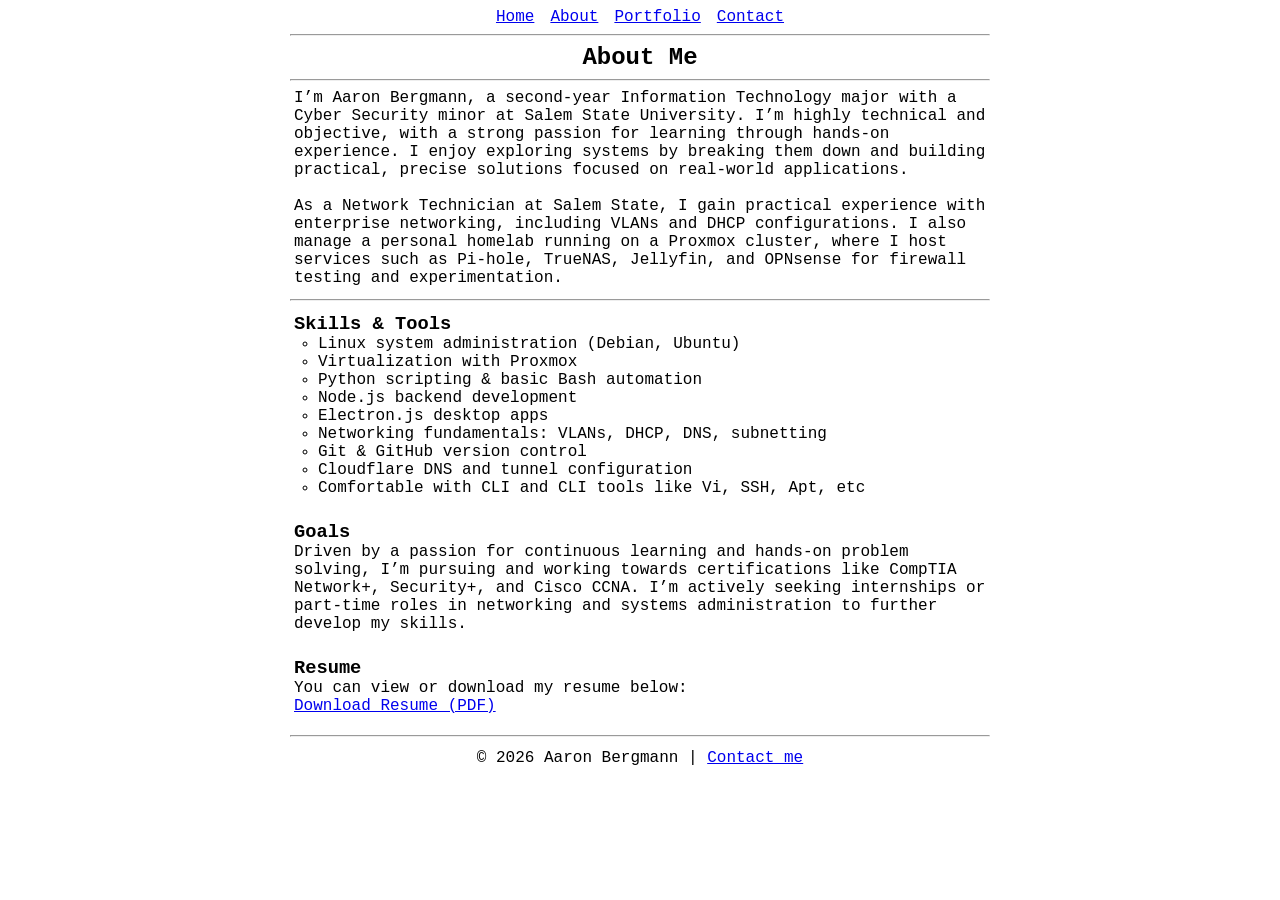
==== about.html @ c936fb08 "Fix listed cli tools..." ====
<!DOCTYPE html>
<html lang="en">
    <head>
        <meta charset="UTF-8">
        <meta name="viewport" content="width=device-width, initial-scale=1.0">
        <meta http-equiv="X-UA-Compatible" content="IE=edge">

        <title>About | Aaron Bergmann</title>

        <meta name="description" content="Learn about Aaron Bergmann's background, interests in infrastructure and cybersecurity, and his journey as a hands-on IT student.">
        <meta property="og:title" content="About Me – Aaron Bergmann">
        <meta property="og:description" content="Get to know Aaron Bergmann — an IT student passionate about homelabbing, systems administration, and building secure networks.">
        <meta property="og:type" content="profile">
        <meta property="og:url" content="https://abergmn.github.io/about">
        <meta property="og:image" content="https://abergmn.github.io/img/about-preview.png">

        <link rel="icon" type="image/x-icon" href="img/favicon.ico">
        <link rel="stylesheet" href="css/global.css" />
        <link rel="stylesheet" href="css/about.css" />
    </head>
    <body>
        <div class="mainContainer">
            <header>
                <nav>
                    <ul>
                        <li><a href="index.html">Home</a></li>
                        <li><a href="about.html">About</a></li>
                        <li><a href="portfolio.html">Portfolio</a></li>
                        <li><a href="contact.html">Contact</a></li>
                    </ul>
                </nav>
            </header>

            <hr />

            <main>
                <h2 id="about-title">About Me</h2>
                <hr />
                <section id="about-me">
                    <p>
                        I’m Aaron Bergmann, a second-year Information Technology major with a Cyber Security minor at Salem State University.
                        I’m highly technical and objective, with a strong passion for learning through hands-on experience.
                        I enjoy exploring systems by breaking them down and building practical, precise solutions focused on real-world applications.
                    </p>
                    <br />
                    <p>
                        As a Network Technician at Salem State, I gain practical experience with enterprise networking, including VLANs and DHCP configurations.
                        I also manage a personal homelab running on a Proxmox cluster, where I host services such as Pi-hole, TrueNAS, Jellyfin, and OPNsense for firewall testing and experimentation.
                    </p>
                </section>

                <hr />

                <section id="skills">
                    <h3>Skills & Tools</h3>
                    <ul id="skills-list">
                        <li>Linux system administration (Debian, Ubuntu)</li>
                        <li>Virtualization with Proxmox</li>
                        <li>Python scripting & basic Bash automation</li>
                        <li>Node.js backend development</li>
                        <li>Electron.js desktop apps</li>
                        <li>Networking fundamentals: VLANs, DHCP, DNS, subnetting</li>
                        <li>Git & GitHub version control</li>
                        <li>Cloudflare DNS and tunnel configuration</li>
                        <li>Comfortable with CLI and CLI tools like Vi, SSH, Apt, etc</li>
                    </ul>
                </section>

                <section id="goals">
                    <h3>Goals</h3>
                    <p>
                        Driven by a passion for continuous learning and hands-on problem solving, I’m pursuing and working towards certifications like CompTIA Network+, Security+, and Cisco CCNA.
                        I’m actively seeking internships or part-time roles in networking and systems administration to further develop my skills.
                    </p>
                </section>

                <section id="resume-download">
                    <h3>Resume</h3>
                    <p>You can view or download my resume below:</p>
                    <a href="files/resume.pdf" target="_blank">Download Resume (PDF)</a>
                </section>
            </main>

            <hr />

            <footer>
                <p>&copy; <span id="year"></span> Aaron Bergmann | <a href="contact.html">Contact me</a></p>
            </footer>
        </div>  

        <script src="js/script.js"></script>
    </body>
</html>
---- css/global.css ----
* {
    font-family: "Courier New", Courier, monospace;
    box-sizing: border-box;
    margin: 0;
    padding: 0;
}

body {
    display: flex;
    justify-content: center;
    align-items: flex-start;
    min-height: 100vh;
    margin: 0;
    padding: 0;
}

header {
    display: flex;
    flex-direction: row;
    justify-content: center;
}

.main-content {
    width: 100%;
    max-width: 700px;
}

.main-content section {
    padding: 1rem;
}

header, main {
    padding: 0.5rem 0 0.5rem 0;
}

nav ul {
    display: flex;
    flex-direction: row;
    gap: 1rem;
    list-style: none;
}

footer p {
    text-align: center;
    margin-top: 0.25rem;
    padding: 0.5rem 0;
}
---- css/about.css ----
.mainContainer {
    max-width: 700px;
    width: 100%;
}

#about-title {
    padding-bottom: 0.5rem;
    text-align: center;
}

#about-me, #skills, #goals,
#resume-download {
    padding-top: 0.75rem;
    padding-bottom: 0.75rem;
    padding-left: 0.25rem;
    padding-right: 0.25rem;
}

#about-me {
    padding-top: 0;
}

#about-me h2 {
    text-align: center;
}

#about-me p:first-of-type {
    padding-top: 0.5rem;
}

#skills-list {
    list-style-type: circle;
    padding-left: 1.5rem;
}
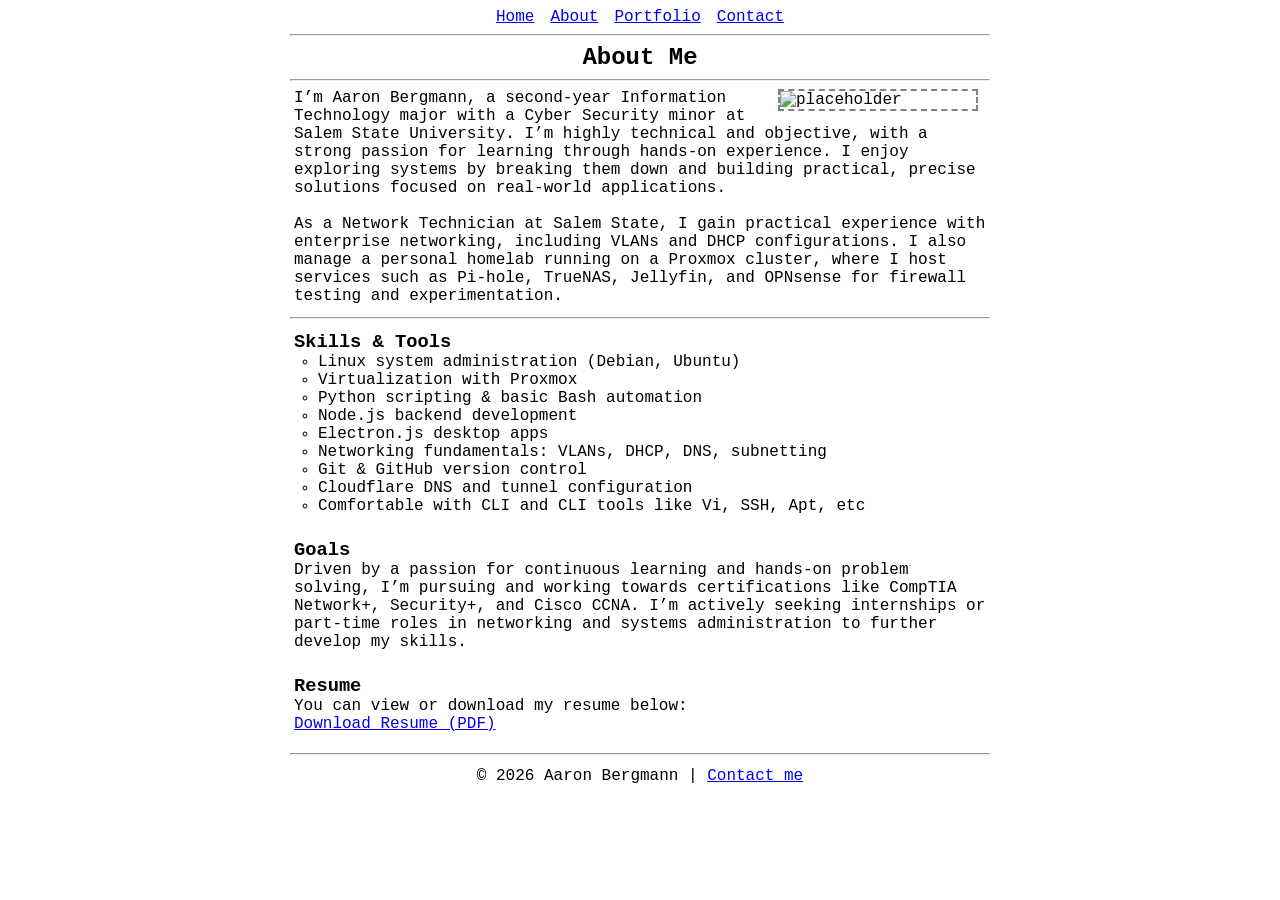
==== commit 1af5366e: "Update home/about styling & content Adjusted size of image displayed on home page, added image to co" ====
--- a/about.html
+++ b/about.html
@@ -19,7 +19,7 @@
         <link rel="stylesheet" href="css/about.css" />
     </head>
     <body>
-        <div class="mainContainer">
+        <div>
             <header>
                 <nav>
                     <ul>
@@ -34,10 +34,11 @@
             <hr />
 
             <main>
-                <h2 id="about-title">About Me</h2>
+                <h2>About Me</h2>
                 <hr />
-                <section id="about-me">
+                <section>
                     <p>
+                        <img src="https://placehold.co/800" alt="placeholder">
                         I’m Aaron Bergmann, a second-year Information Technology major with a Cyber Security minor at Salem State University.
                         I’m highly technical and objective, with a strong passion for learning through hands-on experience.
                         I enjoy exploring systems by breaking them down and building practical, precise solutions focused on real-world applications.
@@ -51,9 +52,9 @@
 
                 <hr />
 
-                <section id="skills">
+                <section>
                     <h3>Skills & Tools</h3>
-                    <ul id="skills-list">
+                    <ul>
                         <li>Linux system administration (Debian, Ubuntu)</li>
                         <li>Virtualization with Proxmox</li>
                         <li>Python scripting & basic Bash automation</li>
@@ -66,7 +67,7 @@
                     </ul>
                 </section>
 
-                <section id="goals">
+                <section>
                     <h3>Goals</h3>
                     <p>
                         Driven by a passion for continuous learning and hands-on problem solving, I’m pursuing and working towards certifications like CompTIA Network+, Security+, and Cisco CCNA.
@@ -74,7 +75,7 @@
                     </p>
                 </section>
 
-                <section id="resume-download">
+                <section>
                     <h3>Resume</h3>
                     <p>You can view or download my resume below:</p>
                     <a href="files/resume.pdf" target="_blank">Download Resume (PDF)</a>
--- a/css/global.css
+++ b/css/global.css
@@ -20,15 +20,6 @@
     justify-content: center;
 }
 
-.main-content {
-    width: 100%;
-    max-width: 700px;
-}
-
-.main-content section {
-    padding: 1rem;
-}
-
 header, main {
     padding: 0.5rem 0 0.5rem 0;
 }
--- a/css/about.css
+++ b/css/about.css
@@ -1,34 +1,38 @@
-.mainContainer {
+body div {
     max-width: 700px;
     width: 100%;
 }
 
-#about-title {
+body div main h2 {
     padding-bottom: 0.5rem;
     text-align: center;
 }
 
-#about-me, #skills, #goals,
-#resume-download {
+body div main section {
     padding-top: 0.75rem;
     padding-bottom: 0.75rem;
     padding-left: 0.25rem;
     padding-right: 0.25rem;
 }
 
-#about-me {
+body div main section:first-of-type {
     padding-top: 0;
 }
 
-#about-me h2 {
-    text-align: center;
-}
-
-#about-me p:first-of-type {
+body div main section:first-of-type p:first-of-type {
     padding-top: 0.5rem;
 }
 
-#skills-list {
+body div main section p img {
+    float: right;
+    margin: 0 0.5rem;
+    max-width: 200px;
+    width: 100%;
+    height: auto;
+    border: 2px dashed rgb(128, 128, 128);
+}
+
+body div main section:nth-of-type(2) ul {
     list-style-type: circle;
     padding-left: 1.5rem;
 }
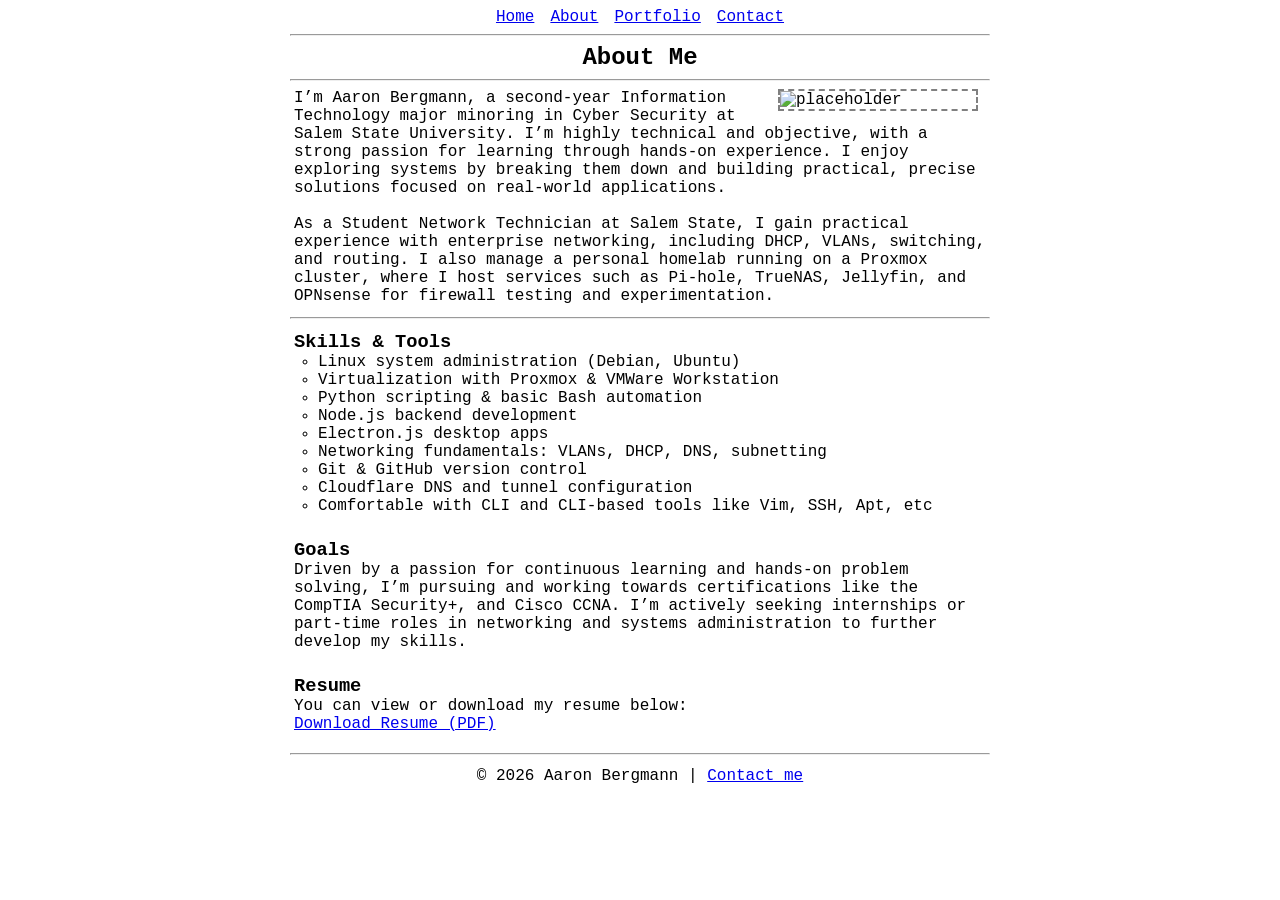
==== commit 46d244fa: "Update content Simple updates for better wording, consistency, and general updates which were deemed" ====
--- a/about.html
+++ b/about.html
@@ -5,14 +5,14 @@
         <meta name="viewport" content="width=device-width, initial-scale=1.0">
         <meta http-equiv="X-UA-Compatible" content="IE=edge">
 
-        <title>About | Aaron Bergmann</title>
-
         <meta name="description" content="Learn about Aaron Bergmann's background, interests in infrastructure and cybersecurity, and his journey as a hands-on IT student.">
         <meta property="og:title" content="About Me – Aaron Bergmann">
         <meta property="og:description" content="Get to know Aaron Bergmann — an IT student passionate about homelabbing, systems administration, and building secure networks.">
         <meta property="og:type" content="profile">
         <meta property="og:url" content="https://abergmn.github.io/about">
         <meta property="og:image" content="https://abergmn.github.io/img/about-preview.png">
+
+        <title>About | Aaron Bergmann</title>
 
         <link rel="icon" type="image/x-icon" href="img/favicon.ico">
         <link rel="stylesheet" href="css/global.css" />
@@ -39,13 +39,13 @@
                 <section>
                     <p>
                         <img src="https://placehold.co/800" alt="placeholder">
-                        I’m Aaron Bergmann, a second-year Information Technology major with a Cyber Security minor at Salem State University.
+                        I’m Aaron Bergmann, a second-year Information Technology major minoring in Cyber Security at Salem State University.
                         I’m highly technical and objective, with a strong passion for learning through hands-on experience.
                         I enjoy exploring systems by breaking them down and building practical, precise solutions focused on real-world applications.
                     </p>
                     <br />
                     <p>
-                        As a Network Technician at Salem State, I gain practical experience with enterprise networking, including VLANs and DHCP configurations.
+                        As a Student Network Technician at Salem State, I gain practical experience with enterprise networking, including DHCP, VLANs, switching, and routing.
                         I also manage a personal homelab running on a Proxmox cluster, where I host services such as Pi-hole, TrueNAS, Jellyfin, and OPNsense for firewall testing and experimentation.
                     </p>
                 </section>
@@ -56,21 +56,21 @@
                     <h3>Skills & Tools</h3>
                     <ul>
                         <li>Linux system administration (Debian, Ubuntu)</li>
-                        <li>Virtualization with Proxmox</li>
+                        <li>Virtualization with Proxmox & VMWare Workstation</li>
                         <li>Python scripting & basic Bash automation</li>
                         <li>Node.js backend development</li>
                         <li>Electron.js desktop apps</li>
                         <li>Networking fundamentals: VLANs, DHCP, DNS, subnetting</li>
                         <li>Git & GitHub version control</li>
                         <li>Cloudflare DNS and tunnel configuration</li>
-                        <li>Comfortable with CLI and CLI tools like Vi, SSH, Apt, etc</li>
+                        <li>Comfortable with CLI and CLI-based tools like Vim, SSH, Apt, etc</li>
                     </ul>
                 </section>
 
                 <section>
                     <h3>Goals</h3>
                     <p>
-                        Driven by a passion for continuous learning and hands-on problem solving, I’m pursuing and working towards certifications like CompTIA Network+, Security+, and Cisco CCNA.
+                        Driven by a passion for continuous learning and hands-on problem solving, I’m pursuing and working towards certifications like the CompTIA Security+, and Cisco CCNA.
                         I’m actively seeking internships or part-time roles in networking and systems administration to further develop my skills.
                     </p>
                 </section>
--- a/css/about.css
+++ b/css/about.css
@@ -25,7 +25,7 @@
 
 body div main section p img {
     float: right;
-    margin: 0 0.5rem;
+    margin: 0 0.5rem 0.5rem;
     max-width: 200px;
     width: 100%;
     height: auto;
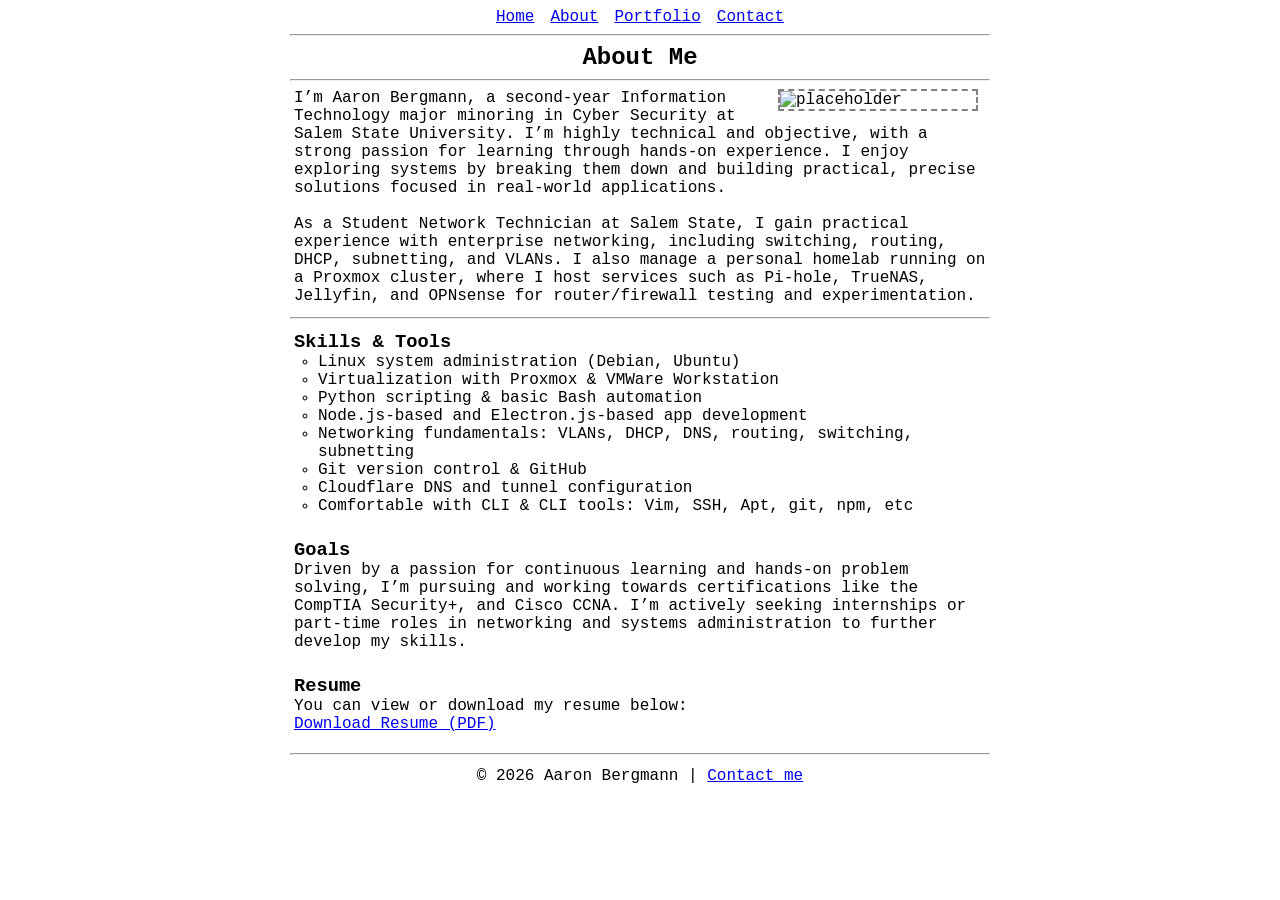
==== commit 312dad91: "Update wording" ====
--- a/about.html
+++ b/about.html
@@ -41,12 +41,12 @@
                         <img src="https://placehold.co/800" alt="placeholder">
                         I’m Aaron Bergmann, a second-year Information Technology major minoring in Cyber Security at Salem State University.
                         I’m highly technical and objective, with a strong passion for learning through hands-on experience.
-                        I enjoy exploring systems by breaking them down and building practical, precise solutions focused on real-world applications.
+                        I enjoy exploring systems by breaking them down and building practical, precise solutions focused in real-world applications.
                     </p>
                     <br />
                     <p>
-                        As a Student Network Technician at Salem State, I gain practical experience with enterprise networking, including DHCP, VLANs, switching, and routing.
-                        I also manage a personal homelab running on a Proxmox cluster, where I host services such as Pi-hole, TrueNAS, Jellyfin, and OPNsense for firewall testing and experimentation.
+                        As a Student Network Technician at Salem State, I gain practical experience with enterprise networking, including switching, routing, DHCP, subnetting, and VLANs.
+                        I also manage a personal homelab running on a Proxmox cluster, where I host services such as Pi-hole, TrueNAS, Jellyfin, and OPNsense for router/firewall testing and experimentation.
                     </p>
                 </section>
 
@@ -58,12 +58,11 @@
                         <li>Linux system administration (Debian, Ubuntu)</li>
                         <li>Virtualization with Proxmox & VMWare Workstation</li>
                         <li>Python scripting & basic Bash automation</li>
-                        <li>Node.js backend development</li>
-                        <li>Electron.js desktop apps</li>
-                        <li>Networking fundamentals: VLANs, DHCP, DNS, subnetting</li>
-                        <li>Git & GitHub version control</li>
+                        <li>Node.js-based and Electron.js-based app development</li>
+                        <li>Networking fundamentals: VLANs, DHCP, DNS, routing, switching, subnetting</li>
+                        <li>Git version control & GitHub</li>
                         <li>Cloudflare DNS and tunnel configuration</li>
-                        <li>Comfortable with CLI and CLI-based tools like Vim, SSH, Apt, etc</li>
+                        <li>Comfortable with CLI & CLI tools: Vim, SSH, Apt, git, npm, etc</li>
                     </ul>
                 </section>
 
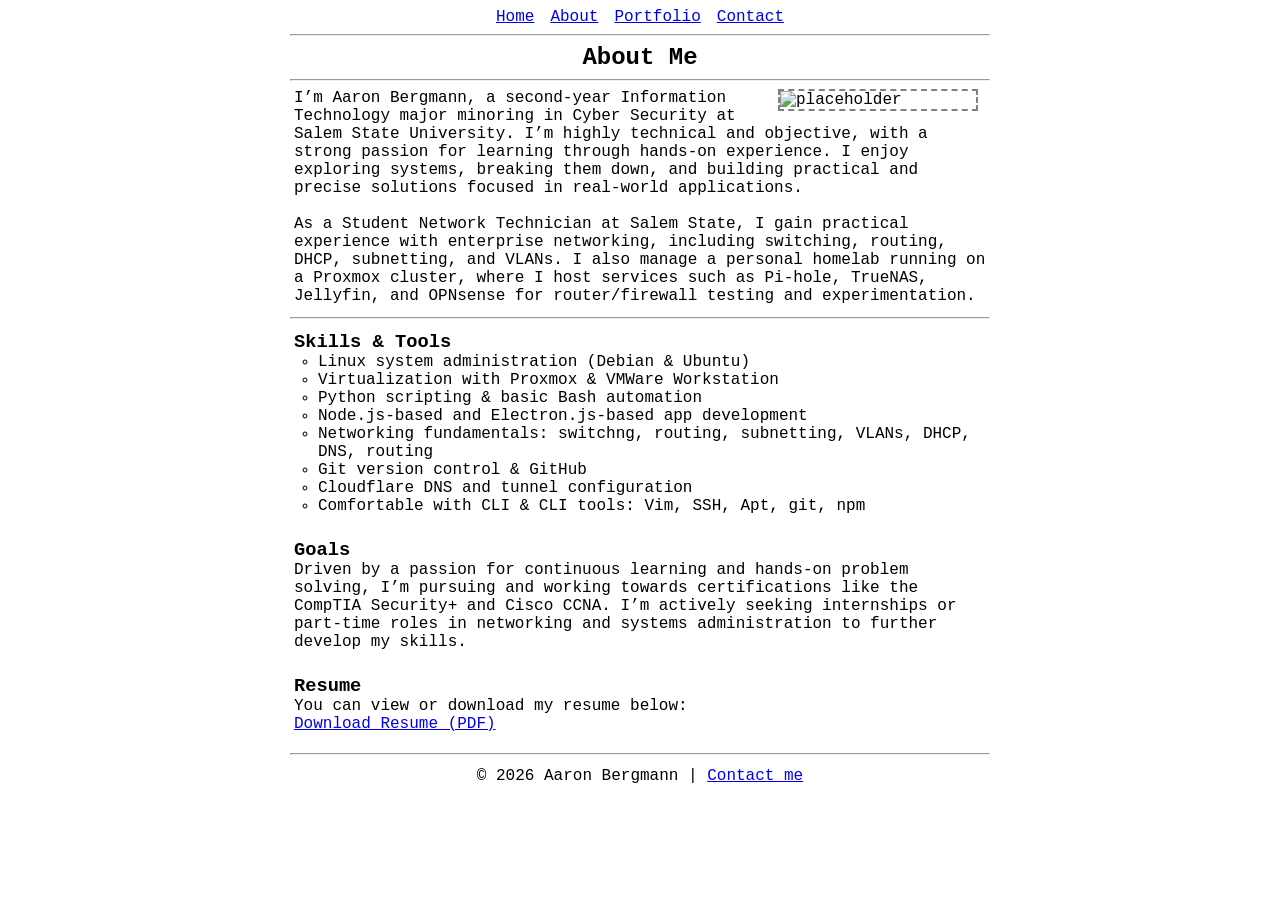
==== commit ff0eaf85: "Adjust wording" ====
--- a/about.html
+++ b/about.html
@@ -41,7 +41,7 @@
                         <img src="https://placehold.co/800" alt="placeholder">
                         I’m Aaron Bergmann, a second-year Information Technology major minoring in Cyber Security at Salem State University.
                         I’m highly technical and objective, with a strong passion for learning through hands-on experience.
-                        I enjoy exploring systems by breaking them down and building practical, precise solutions focused in real-world applications.
+                        I enjoy exploring systems, breaking them down, and building practical and precise solutions focused in real-world applications.
                     </p>
                     <br />
                     <p>
@@ -55,21 +55,21 @@
                 <section>
                     <h3>Skills & Tools</h3>
                     <ul>
-                        <li>Linux system administration (Debian, Ubuntu)</li>
+                        <li>Linux system administration (Debian & Ubuntu)</li>
                         <li>Virtualization with Proxmox & VMWare Workstation</li>
                         <li>Python scripting & basic Bash automation</li>
                         <li>Node.js-based and Electron.js-based app development</li>
-                        <li>Networking fundamentals: VLANs, DHCP, DNS, routing, switching, subnetting</li>
+                        <li>Networking fundamentals: switchng, routing, subnetting, VLANs, DHCP, DNS, routing</li>
                         <li>Git version control & GitHub</li>
                         <li>Cloudflare DNS and tunnel configuration</li>
-                        <li>Comfortable with CLI & CLI tools: Vim, SSH, Apt, git, npm, etc</li>
+                        <li>Comfortable with CLI & CLI tools: Vim, SSH, Apt, git, npm</li>
                     </ul>
                 </section>
 
                 <section>
                     <h3>Goals</h3>
                     <p>
-                        Driven by a passion for continuous learning and hands-on problem solving, I’m pursuing and working towards certifications like the CompTIA Security+, and Cisco CCNA.
+                        Driven by a passion for continuous learning and hands-on problem solving, I’m pursuing and working towards certifications like the CompTIA Security+ and Cisco CCNA.
                         I’m actively seeking internships or part-time roles in networking and systems administration to further develop my skills.
                     </p>
                 </section>
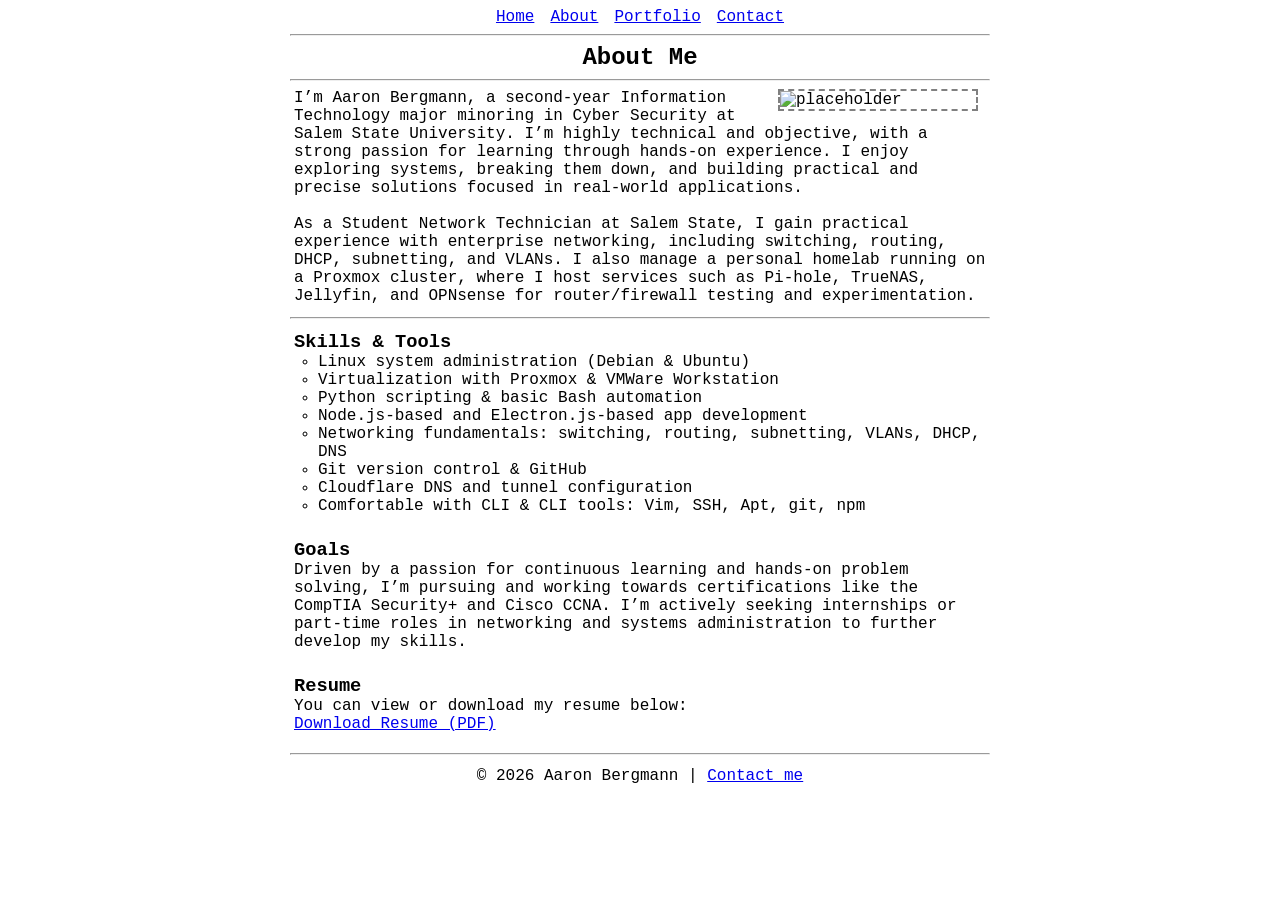
==== commit 3ab7ffa3: "Fix typo" ====
--- a/about.html
+++ b/about.html
@@ -59,7 +59,7 @@
                         <li>Virtualization with Proxmox & VMWare Workstation</li>
                         <li>Python scripting & basic Bash automation</li>
                         <li>Node.js-based and Electron.js-based app development</li>
-                        <li>Networking fundamentals: switchng, routing, subnetting, VLANs, DHCP, DNS, routing</li>
+                        <li>Networking fundamentals: switching, routing, subnetting, VLANs, DHCP, DNS</li>
                         <li>Git version control & GitHub</li>
                         <li>Cloudflare DNS and tunnel configuration</li>
                         <li>Comfortable with CLI & CLI tools: Vim, SSH, Apt, git, npm</li>
